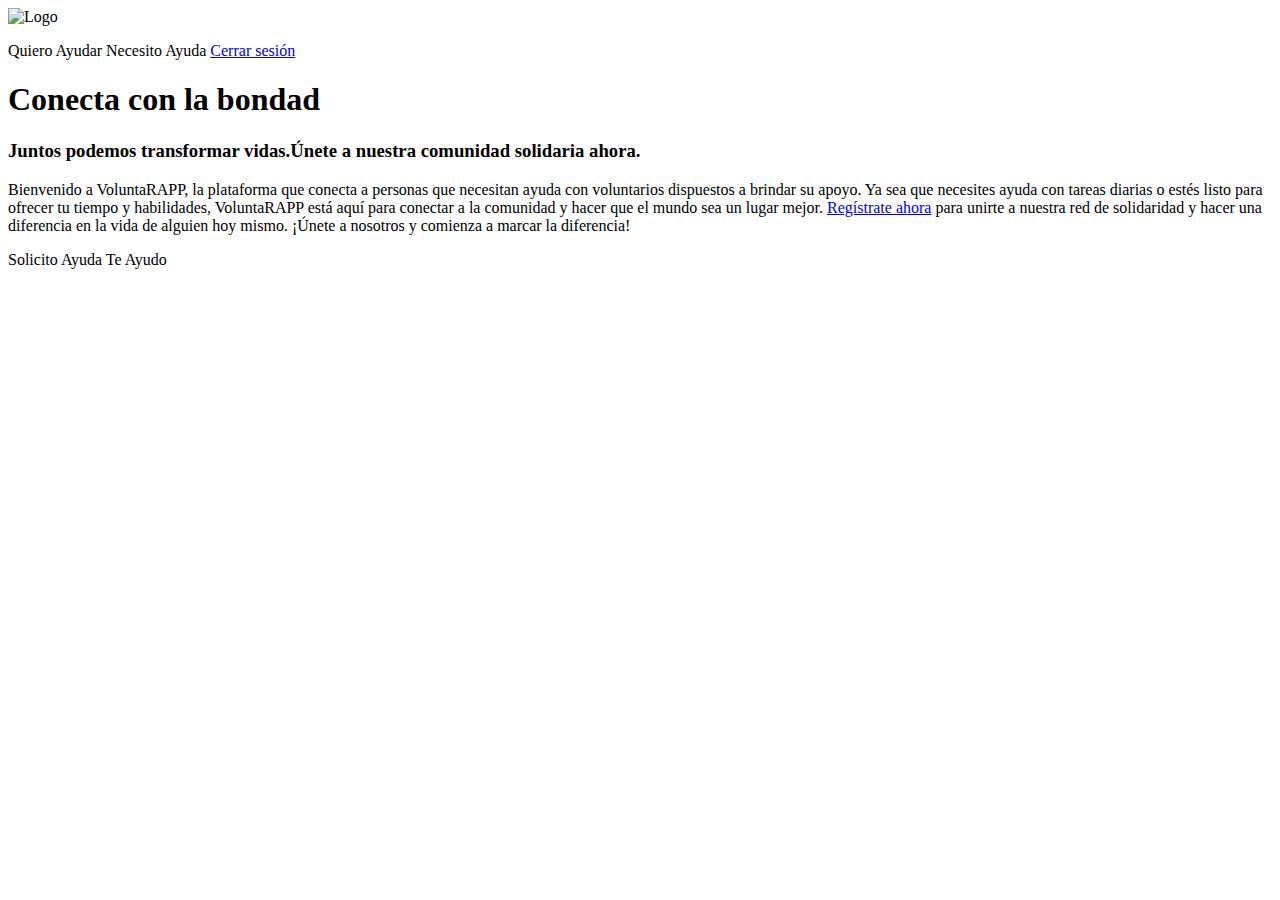
==== src/main/resources/templates/index.html @ 39bc2e19 "Añadida configuración JsonWebToken" ====
<!DOCTYPE html>
<html lang="es" xmlns:th="http://www.thymeleaf.org">
<head>
    <meta charset="UTF-8">
    <meta name="viewport" content="width=device-width, initial-scale=1.0">
    <link th:href="@{/css/bootstrap.min.css}" rel="stylesheet" media="screen" />
    <link th:href="@{/css/styles.css}" rel="stylesheet" media="screen"/>
    <title th:text="${titulo}"></title>
    

</head>
<body class="bg-img">
    
        <nav class="navbar">
            <div class="container-fluid">
                <a class="navbar-brand" th:href="@{/}">
                    <img th:src="@{/images/logo5.jpg}" alt="Logo" width="30" height="24" class="d-inline-block align-text-top">
                    <p th:text="${titulo}"></p>
                </a>
                <div class="btn-group">
                    <a th:href="@{/login}" class="btn btn-navegation" aria-current="page">Quiero Ayudar</a>
                    <a th:href="@{/login}" class="btn btn-navegation">Necesito Ayuda</a>
                    <!--se le aplicará thymeleaf cuando está la base para que desaparezca cuando no hay nadie conectado-->
                    <a href="/" class = "btn btn-navegation">Cerrar sesión</a>
                </div>
            </div>
        </nav>
        <div class = "content">
            <h1><b>Conecta con la bondad</b></h1>
            <h3>Juntos podemos transformar vidas.Únete a nuestra comunidad solidaria ahora.</h3>
            

            <div class="card text-center custom-card">
                <div class="card-body">
                    <p class="card-text">Bienvenido a VoluntaRAPP, la plataforma que conecta a personas que necesitan ayuda con voluntarios dispuestos a brindar su apoyo. Ya sea que necesites ayuda con tareas diarias o estés listo para ofrecer tu tiempo y habilidades, VoluntaRAPP está aquí para conectar a la comunidad y hacer que el mundo sea un lugar mejor. <a href = "formulario-de-registro-comun.html">Regístrate ahora</a> para unirte a nuestra red de solidaridad y hacer una diferencia en la vida de alguien hoy mismo. ¡Únete a nosotros y comienza a marcar la diferencia!</p>
                </div>
            </div>
            <div class="text-center mt-3"> <!-- Contenedor de los botones con margen superior -->
                <a th:href="@{/auth/login}" class="btn btn-transparent btn-lg">Solicito Ayuda</a>
                <a th:href="@{/auth/login}" class="btn btn-transparent btn-lg">Te Ayudo</a>

            </div>
        

        <!-- Agrega los enlaces a los scripts de Bootstrap al final del cuerpo del documento -->
        <script th:src="@{/js/bootstrap.min.js}"></script>
        </div>
        
</body>

</html>
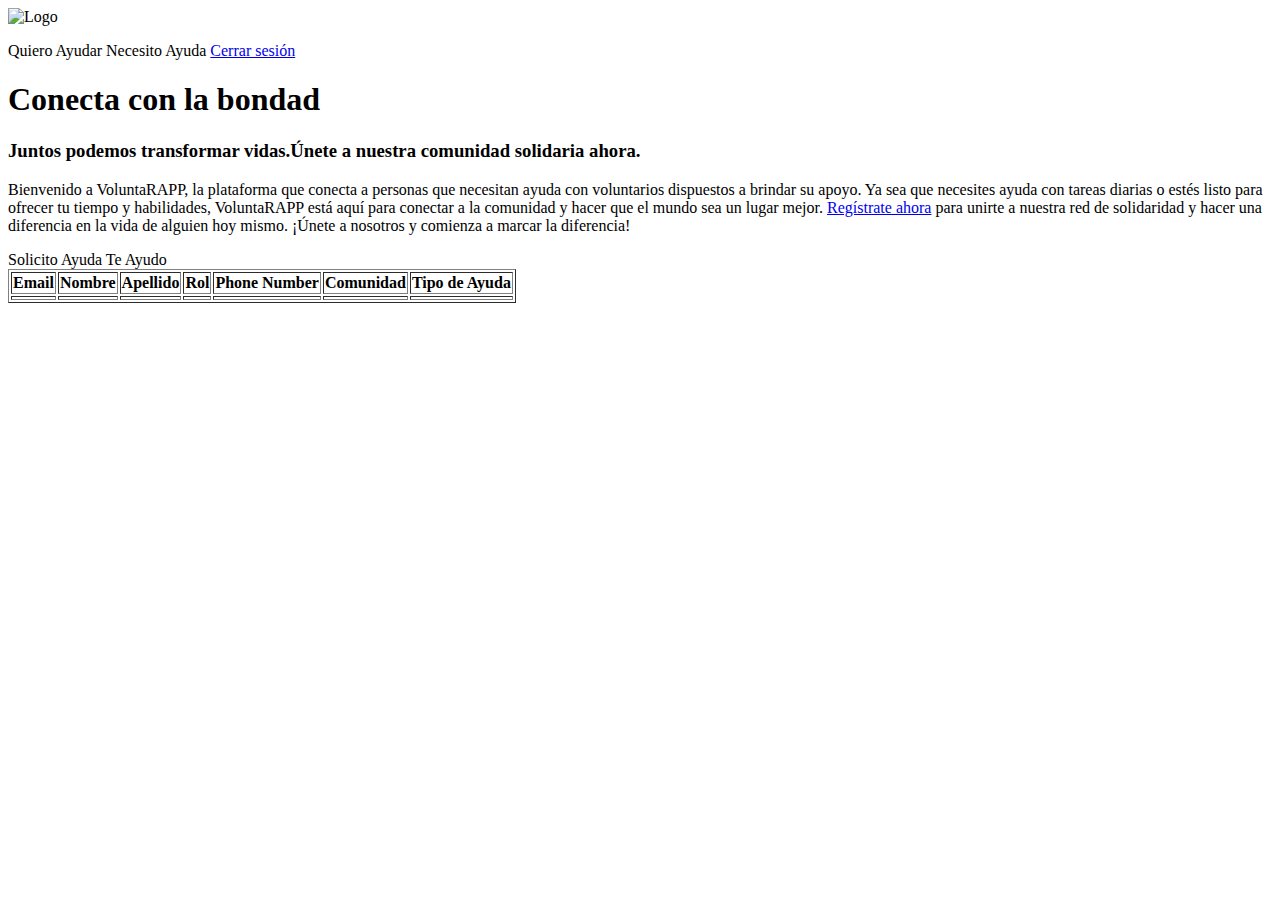
==== commit 28c8fac6: "Redirección segun el rol, implementada" ====
--- a/src/main/resources/templates/index.html
+++ b/src/main/resources/templates/index.html
@@ -18,8 +18,8 @@
                     <p th:text="${titulo}"></p>
                 </a>
                 <div class="btn-group">
-                    <a th:href="@{/login}" class="btn btn-navegation" aria-current="page">Quiero Ayudar</a>
-                    <a th:href="@{/login}" class="btn btn-navegation">Necesito Ayuda</a>
+                    <a th:href="@{/auth/login}" class="btn btn-navegation" aria-current="page">Quiero Ayudar</a>
+                    <a th:href="@{/auth/login}" class="btn btn-navegation">Necesito Ayuda</a>
                     <!--se le aplicará thymeleaf cuando está la base para que desaparezca cuando no hay nadie conectado-->
                     <a href="/" class = "btn btn-navegation">Cerrar sesión</a>
                 </div>
@@ -40,6 +40,30 @@
                 <a th:href="@{/auth/login}" class="btn btn-transparent btn-lg">Te Ayudo</a>
 
             </div>
+            <table border="1">
+                <thead>
+                    <tr>
+                        <th>Email</th>
+                        <th>Nombre</th>
+                        <th>Apellido</th>
+                        <th>Rol</th>
+                        <th>Phone Number</th>
+                        <th>Comunidad</th>
+                        <th>Tipo de Ayuda</th>
+                    </tr>
+                </thead>
+                <tbody>
+                    <tr>
+                        <td th:text="${usuario.email}"></td>
+                        <td th:text="${usuario.nombre}"></td>
+                        <td th:text="${usuario.apellido}"></td>
+                        <td th:text="${usuario.rol}"></td>
+                        <td th:text="${usuario.phonenumber}"></td>
+                        <td th:text="${usuario.comunidad}"></td>
+                        <td th:text="${usuario.tipo_ayuda}"></td>
+                    </tr>
+                </tbody>
+            </table>
         
 
         <!-- Agrega los enlaces a los scripts de Bootstrap al final del cuerpo del documento -->
